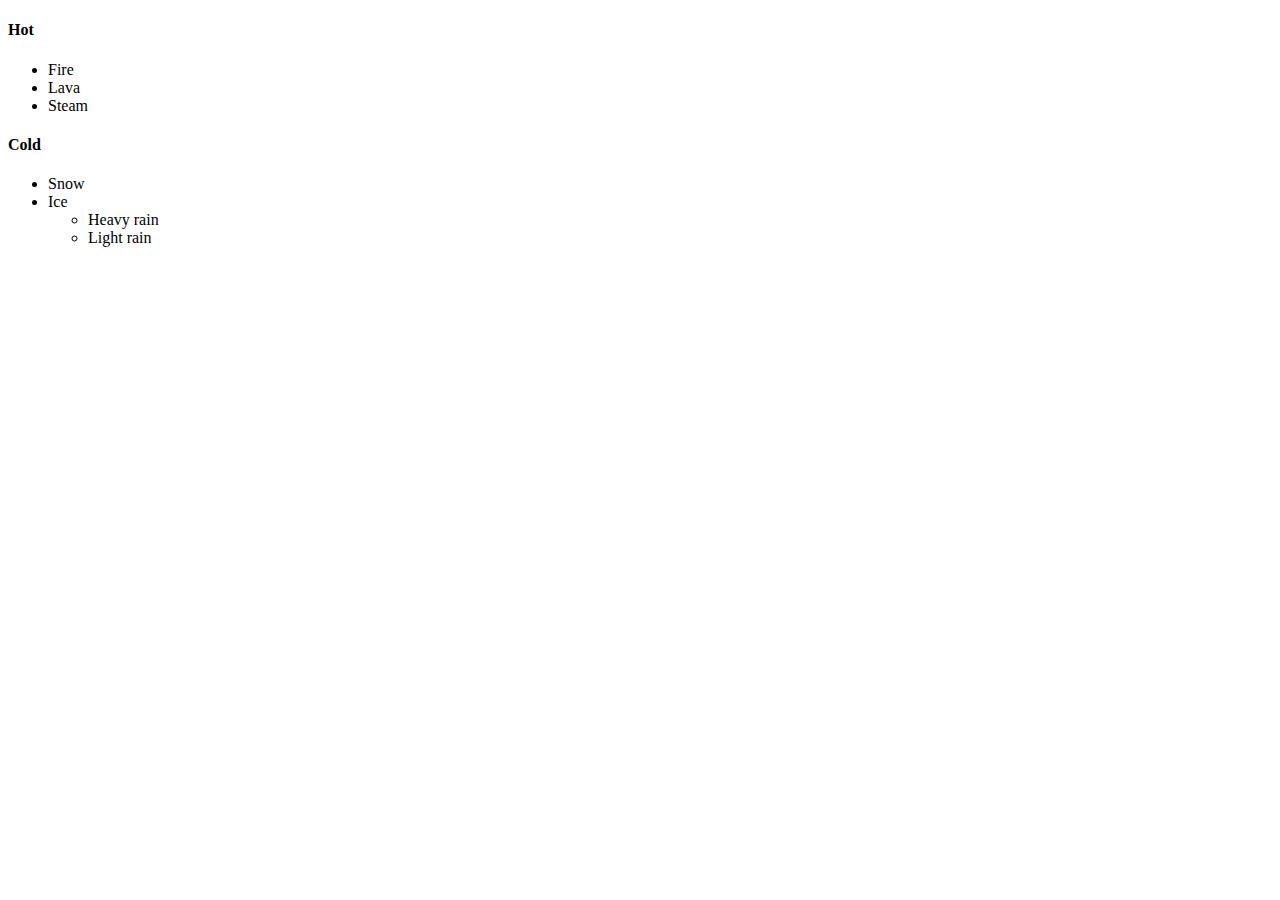
==== index.html @ 254db4a5 "Select by ID" ====
<!DOCTYPE html>
<html>
  <head>
    <script src="js/jquery-3.4.1.js"></script>
    <script src="js/main.js"></script>
    <link rel="stylesheet" type="text/css" href="css/style.css">

  </head>
  <body>
    <h4>Hot</h4>
    <ul>
      <li id="fire">Fire</li>
      <li>Lava</li>
      <li>Steam</li>
    </ul>
    <h4>Cold</h4>
    <ul>
      <li>Snow</li>
      <li>Ice</li>
      <ul>
        <li>Heavy rain</li>
        <li>Light rain</li>
      </ul>
    </ul>

  </body>
</html>
---- css/style.css ----
.highlight {
  color: #F00;
}
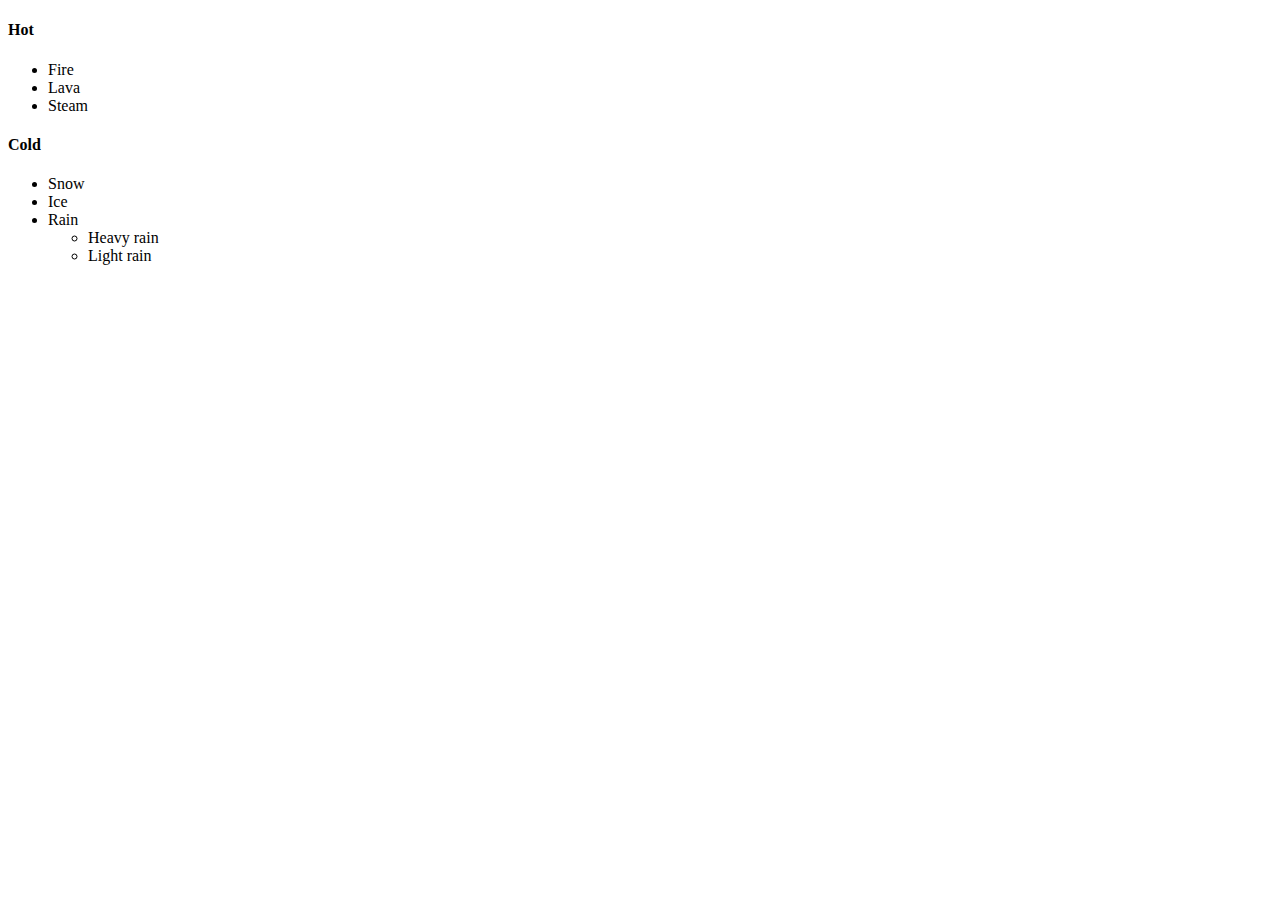
==== commit 7ee4cd7d: "Select by class" ====
--- a/index.html
+++ b/index.html
@@ -7,21 +7,24 @@
 
   </head>
   <body>
-    <h4>Hot</h4>
-    <ul>
-      <li id="fire">Fire</li>
-      <li>Lava</li>
-      <li>Steam</li>
-    </ul>
-    <h4>Cold</h4>
-    <ul>
-      <li>Snow</li>
-      <li>Ice</li>
+    <div id="container">
+      <h4>Hot</h4>
       <ul>
-        <li>Heavy rain</li>
-        <li>Light rain</li>
+        <li class="non-solid" id="fire">Fire</li>
+        <li class="solid">Lava</li>
+        <li class="non-solid">Steam</li>
       </ul>
-    </ul>
+      <h4>Cold</h4>
+      <ul>
+        <li class="solid">Snow</li>
+        <li class="solid">Ice</li>
+        <li class="non-solid">Rain</li>
+        <ul>
+          <li class="non-solid">Heavy rain</li>
+          <li class="non-solid">Light rain</li>
+        </ul>
+      </ul>
+    </div>
 
   </body>
 </html>
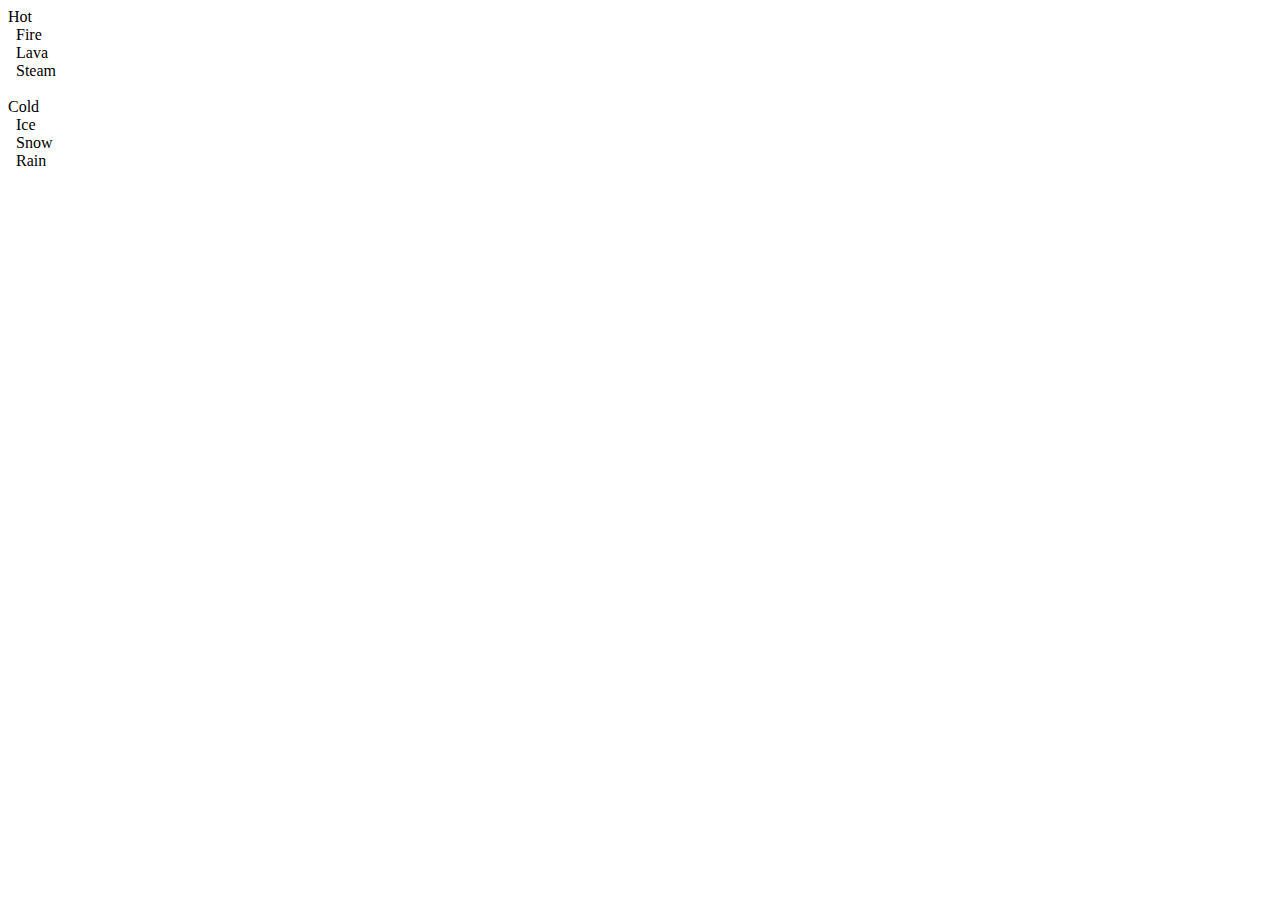
==== commit 41295fd2: "Finding particular elements" ====
--- a/index.html
+++ b/index.html
@@ -8,22 +8,19 @@
   </head>
   <body>
     <div id="container">
-      <h4>Hot</h4>
-      <ul>
-        <li class="non-solid" id="fire">Fire</li>
-        <li class="solid">Lava</li>
-        <li class="non-solid">Steam</li>
-      </ul>
-      <h4>Cold</h4>
-      <ul>
-        <li class="solid">Snow</li>
-        <li class="solid">Ice</li>
-        <li class="non-solid">Rain</li>
-        <ul>
-          <li class="non-solid">Heavy rain</li>
-          <li class="non-solid">Light rain</li>
-        </ul>
-      </ul>
+      <div class="title">Hot</div>
+      <div class="hot">
+        <div class="item non-solid">Fire</div>
+        <div class="item solid">Lava</div>
+        <div class="item non-solid">Steam</div>
+      </div>
+      <br>
+      <div class="title">Cold</div>
+      <div class="cold">
+        <div class="item solid">Ice</div>
+        <div class="item non-solid">Snow</div>
+        <div class="item non-solid">Rain</div>
+      </div>
     </div>
 
   </body>
--- a/css/style.css
+++ b/css/style.css
@@ -1,3 +1,7 @@
 .highlight {
-  color: #F00;
+  color: #00F;
 }
+
+.item {
+  margin-left: 8px;
+}
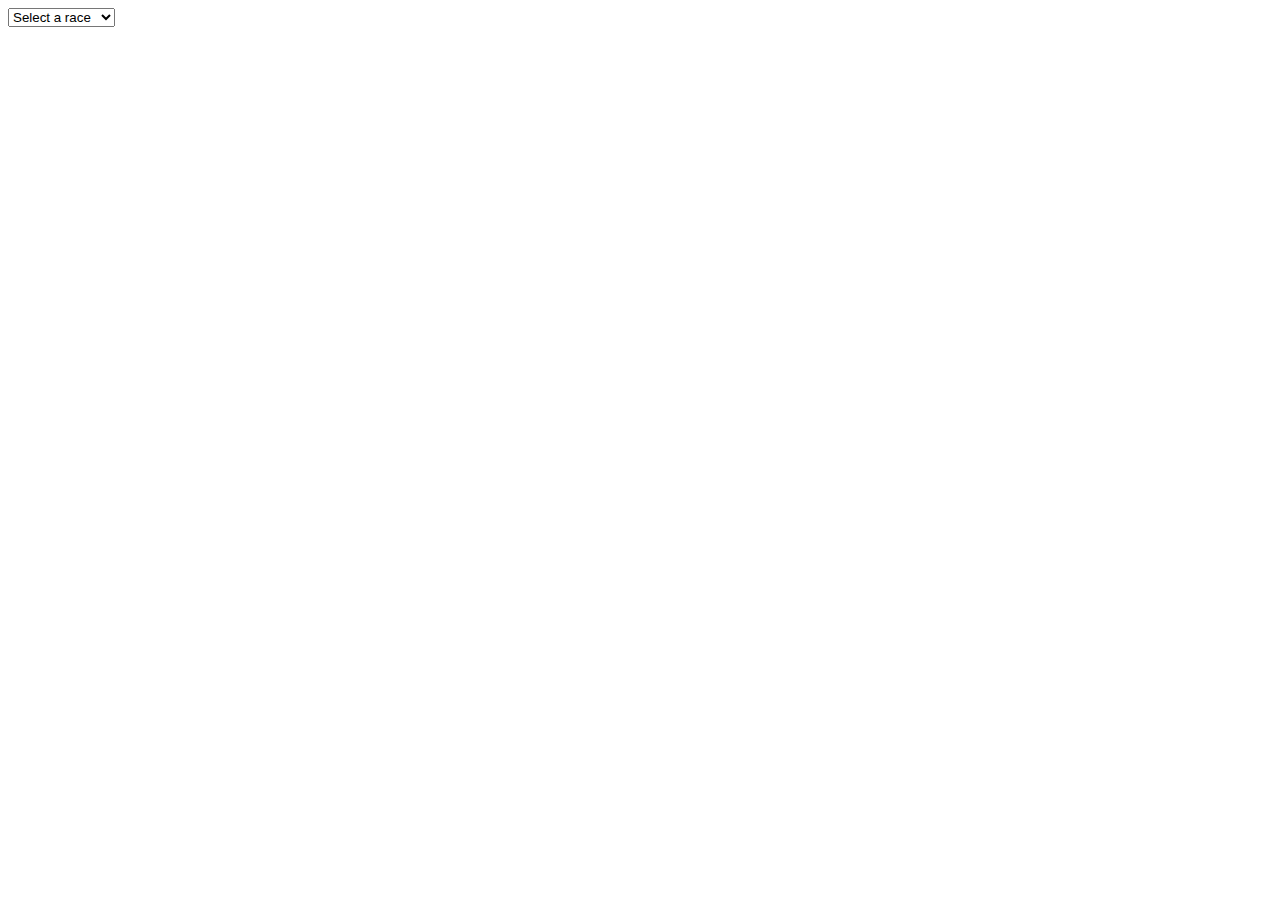
==== commit 3acd31aa: "Change event" ====
--- a/index.html
+++ b/index.html
@@ -8,20 +8,16 @@
   </head>
   <body>
     <div id="container">
-      <div class="title">Hot</div>
-      <div class="hot">
-        <div class="item non-solid">Fire</div>
-        <div class="item solid">Lava</div>
-        <div class="item non-solid">Steam</div>
-      </div>
-      <br>
-      <div class="title">Cold</div>
-      <div class="cold">
-        <div class="item solid">Ice</div>
-        <div class="item non-solid">Snow</div>
-        <div class="item non-solid">Rain</div>
+      <select id="select-menu">
+        <option value="" data-price="">Select a race</option>
+        <option value="5" data-price="19">5k</option>
+        <option value="10" data-price="29">10k</option>
+        <option value="21" data-price="49">Half-marathon</option>
+        <option value="42" data-price="59">Marathon</option>
+      </select>
+      <div id="feedback-message">
+
       </div>
     </div>
-
   </body>
 </html>
